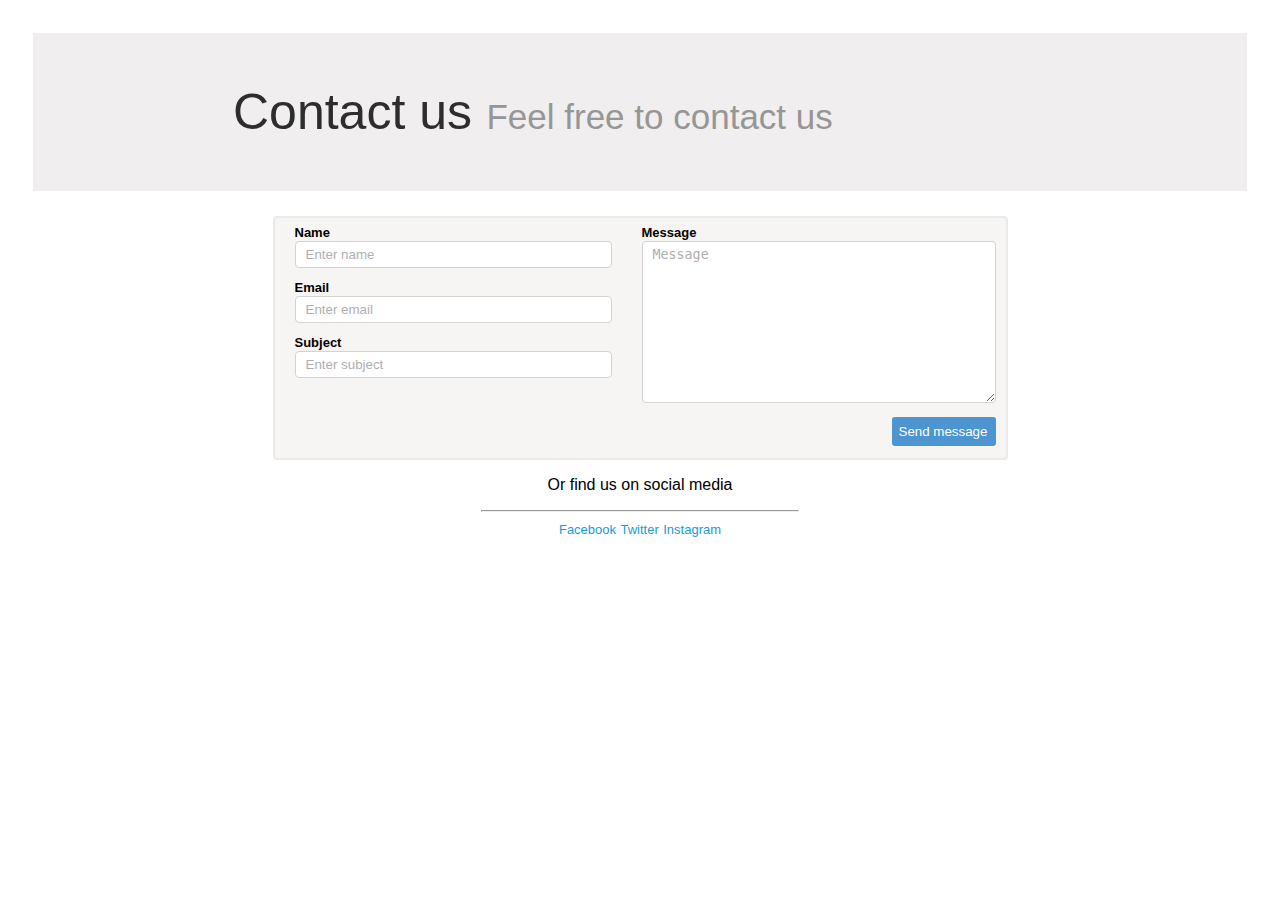
==== index1.html @ ffc46623 "exercise2" ====
<!DOCTYPE html>
<html lang="en">
<head>
    <meta charset="UTF-8">
    <meta http-equiv="X-UA-Compatible" content="IE=edge">
    <meta name="viewport" content="width=device-width, initial-scale=1.0">
    <title>Document</title>
    <link rel="stylesheet" href="style1.css">
</head>
<body>
    <div class="content">

        <div class="heading">
            <span class="heading1">Contact us</span> 
            <span class="heading2">Feel free to contact us</span>
        </div>  

        <div class="parent1">
            <form class="form" action="">
                <label class="label" for="name">Name</label> <br>
                <input type="text" name="name" id="name" value="Enter name"> <br>
                <label class="label" for="email">Email</label> <br>
                <input type="text" name="email" id="email" value="Enter email"> <br>
                <label class="label" for="subject">Subject</label> <br>
                <input type="text" name="subject" id="subject" value="Enter subject"> <br>
            </form>

            <div>
                <label class="label" for="messaje" >Message</label> <br>
                <textarea name="message" id="message" cols="40" rows="10">Message</textarea> <br>
                <div class="button">Send message</div> 
            </div>
        </div>
        
        <div class="parent2">
            <p>Or find us on social media</p>
            <hr>
            <a href="www.facebook.com">Facebook</a>
            <a href="www.twitter.com">Twitter</a>
            <a href="www.instagram.com">Instagram</a>
        </div>
    </div>
</body>
</html>
---- style1.css ----
.content {
    font-family: Arial, Helvetica, sans-serif;
    align-content: center;
}

.heading {
    background-color: rgb(240, 238, 238);
    padding: 50px 50px 50px 200px;
    margin: 25px;
}

.heading1 {
    font-size: 50px;
    margin-right: 10px;
    color: #2e2d2d;
}

.heading2 {
    font-size: 35px;
    color: rgb(150, 150, 150);
}

.parent1 {
    display: flex;
    background-color: rgb(247, 244, 244);
    border: 2px solid rgb(236, 233, 233);
    border-radius: 4px;
    width: fit-content;
    margin-left: auto;
    margin-right: auto;
    padding: 5px 10px;
}

.form {
    margin-right: 10px;
    padding: 0 20px 20px 10px;
}

#name, #email, #subject, #message {
    color: rgb(175, 175, 175);
    border: 1px solid lightgrey;
    border-radius: 4px;
    margin-bottom: 10px;
    padding: 5px 5px 5px 10px;
}

input {
    width: 300px;
}

.label {
    font-size: small;
    font-weight: bold;
}

.button{
    color: white;
    background-color: rgb(76 149 208);
    padding: 7px 7px;
    font-size: smaller;
    border-radius: 3px;
    width: 90px;
    float: right;
    margin-bottom: 7px;
}

.parent2 {
    text-align: center; 
}

hr {
    background-color: rgb(228, 227, 227);
    width: 25%;
    border-width: 1px;
}

a {
    font-size: small;
    text-decoration: none;
    color: #189bd6;
}
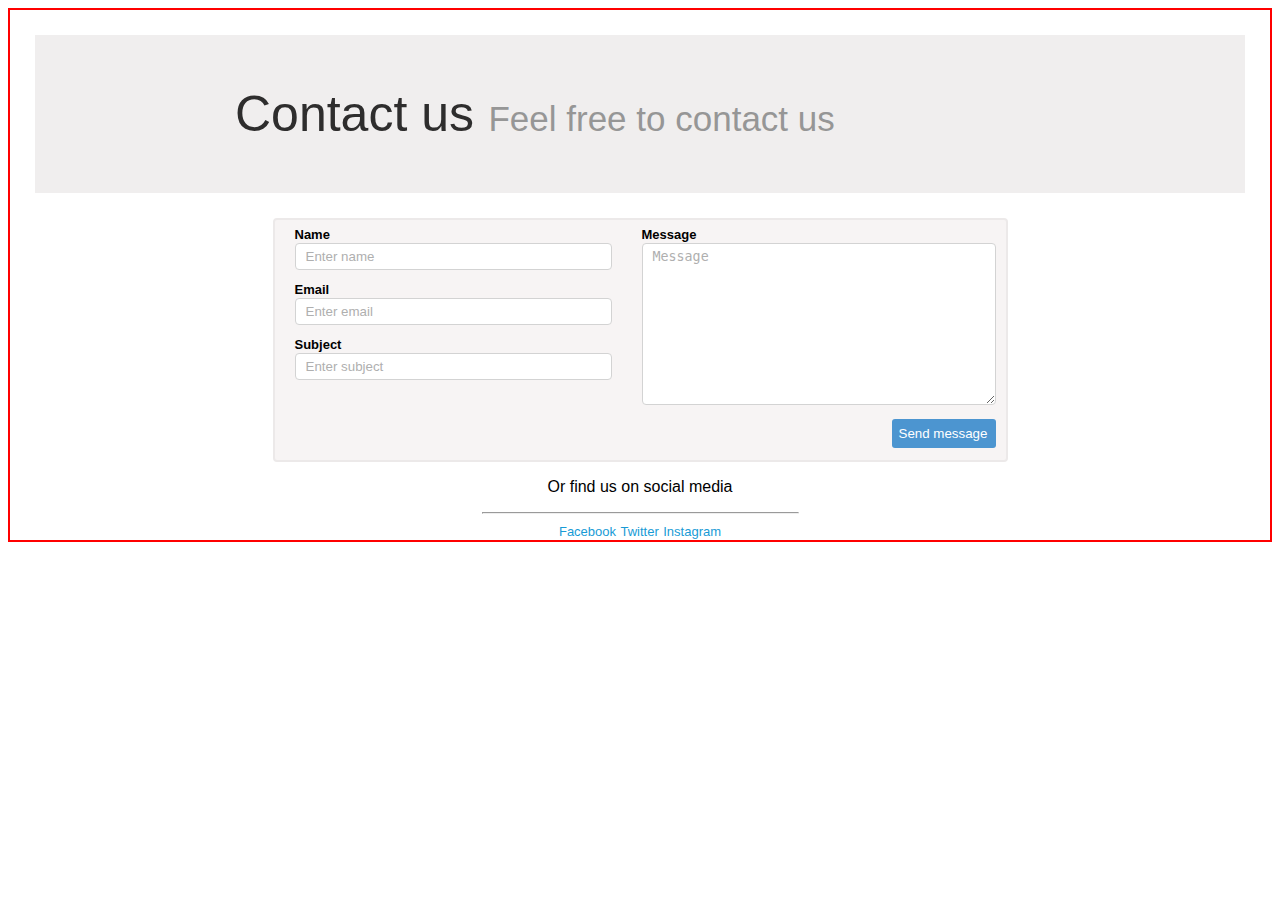
==== commit ede82ed4: "modifies" ====
--- a/index1.html
+++ b/index1.html
@@ -35,9 +35,9 @@
         <div class="parent2">
             <p>Or find us on social media</p>
             <hr>
-            <a href="www.facebook.com">Facebook</a>
-            <a href="www.twitter.com">Twitter</a>
-            <a href="www.instagram.com">Instagram</a>
+            <a href="https://www.facebook.com/" target="_blank">Facebook</a>
+            <a href="https://twitter.com/?lang=ro" target="_blank">Twitter</a>
+            <a href="https://www.instagram.com/" target="_blank">Instagram</a> 
         </div>
     </div>
 </body>
--- a/style1.css
+++ b/style1.css
@@ -1,6 +1,7 @@
 .content {
     font-family: Arial, Helvetica, sans-serif;
     align-content: center;
+    border: 2px solid red;
 }
 
 .heading {
@@ -53,7 +54,7 @@
     font-weight: bold;
 }
 
-.button{
+.button {
     color: white;
     background-color: rgb(76 149 208);
     padding: 7px 7px;
@@ -78,4 +79,5 @@
     font-size: small;
     text-decoration: none;
     color: #189bd6;
-}+}
+
